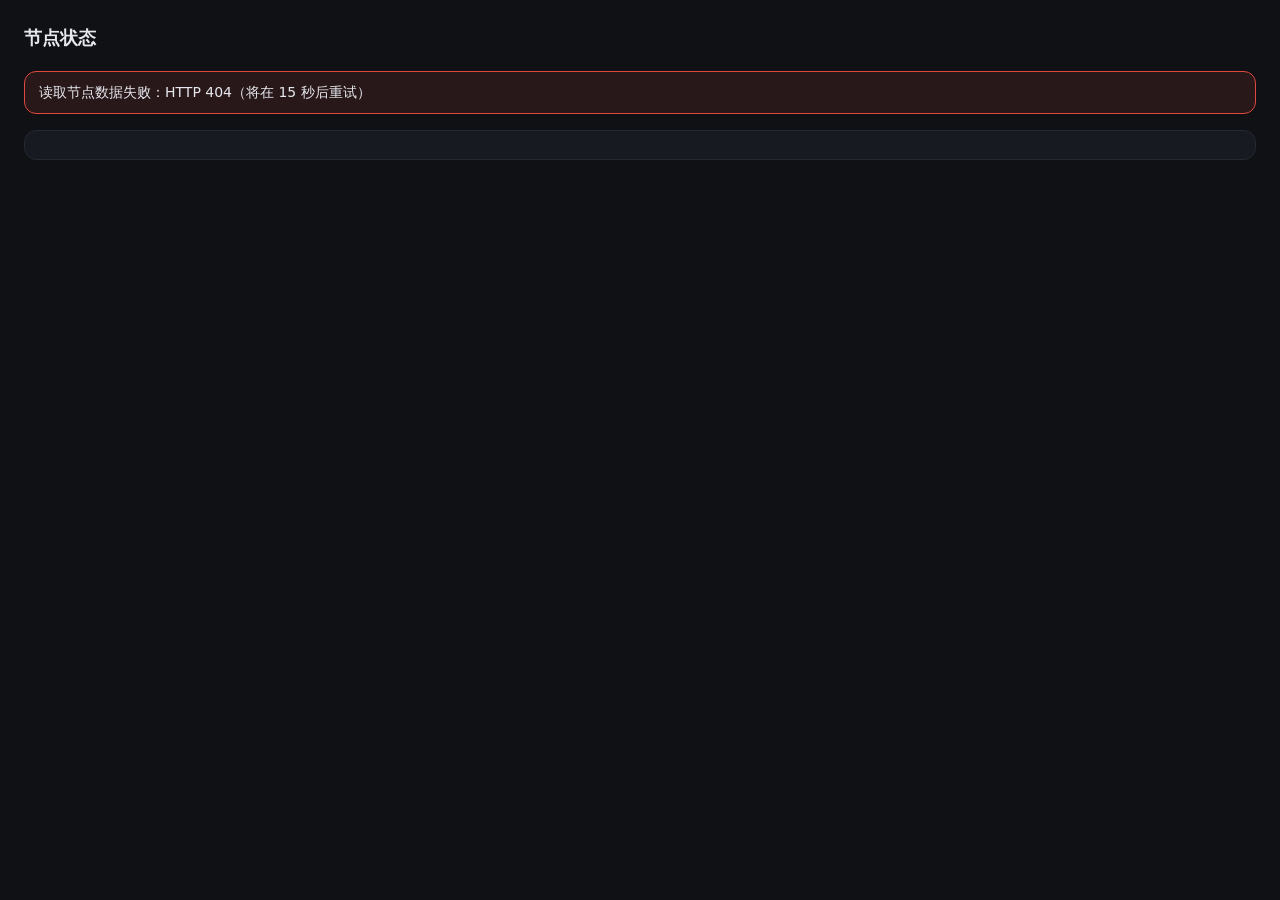
==== web/index.html @ 2c03ecbf "SimpleProbe v0.3：极简自研探针 只显示负载 / CPU / 内存 / 磁盘 / 在线率，前后端分离，前端零依赖零构建。  设计上的两个核心主张：  1. 安全是结构性的，不是配置出来的" ====
<!doctype html>
<html lang="zh-CN">
<head>
<meta charset="utf-8">
<meta name="viewport" content="width=device-width, initial-scale=1">
<title>节点状态</title>
<link rel="stylesheet" href="app.css">
</head>
<body>
<header>
  <h1>节点状态</h1>
  <div id="meta"></div>
</header>
<div id="banner"></div>
<div class="summary" id="summary"></div>
<main id="nodes"></main>

<script src="app.js"></script>
<script>
"use strict";

const el = {
  nodes: document.getElementById("nodes"),
  summary: document.getElementById("summary"),
  meta: document.getElementById("meta"),
};

function stat(cls, value, label) {
  return '<div class="stat ' + cls + '"><b>' + value + "</b><span>" + label + "</span></div>";
}

function renderCard(n) {
  const status = n.online ? "在线" : (n.metrics ? "离线" : "从未上线");
  const dot = '<span class="dot ' + (n.online ? "online" : "offline") + '" title="' + status + '"></span>';
  const head =
    '<div class="head">' + dot +
    '<span class="name">' + Probe.escapeHtml(n.name) + "</span>" +
    '<span class="id">' + Probe.escapeHtml(n.id) + "</span>" +
    "</div>";

  let body;
  if (!n.metrics) {
    body = '<div class="never">尚未收到任何上报。agent 装好了吗？</div>';
  } else {
    const m = n.metrics;
    const memPct = Probe.pct(m.mem.used, m.mem.total);
    const disks = (m.disk || []).map(function (d) {
      const p = Probe.pct(d.used, d.total);
      return Probe.row(Probe.escapeHtml(d.mount),
        Probe.formatBytes(d.used) + " / " + Probe.formatBytes(d.total) + " · " + p.toFixed(0) + "%") + Probe.bar(p);
    }).join("");

    body =
      Probe.row("负载", m.load.map(function (x) { return x.toFixed(2); }).join(" / ")) +
      Probe.row("CPU", m.cpu_pct.toFixed(1) + "%") + Probe.bar(m.cpu_pct) +
      Probe.row("内存", Probe.formatBytes(m.mem.used) + " / " + Probe.formatBytes(m.mem.total) + " · " + memPct.toFixed(0) + "%") +
      Probe.bar(memPct) + disks;
  }

  const r = n.uptime || {};
  const foot =
    '<div class="foot"><span class="rates">' +
    "<span>24h " + Probe.formatRate(r["24h"]) + "</span>" +
    "<span>7d " + Probe.formatRate(r["7d"]) + "</span>" +
    "<span>30d " + Probe.formatRate(r["30d"]) + "</span>" +
    "</span><span>" + (n.metrics ? "运行 " + Probe.formatUptime(n.metrics.uptime_s) : status) + "</span></div>";

  // 离线/从未上线的卡片压暗，扫一眼就知道哪些不对劲。
  const state = n.online ? "" : " offline";

  // 从未上报过的节点没有曲线可看，就不做成链接了。
  if (!n.metrics) {
    return '<div class="card static' + state + '">' + head + body + foot + "</div>";
  }
  return '<a class="card' + state + '" href="detail.html?node=' + encodeURIComponent(n.id) + '">' + head + body + foot + "</a>";
}

async function refresh() {
  try {
    const data = await Probe.getJSON("/api/v1/nodes");
    const nodes = data.nodes || [];

    el.nodes.innerHTML = nodes.length
      ? nodes.map(renderCard).join("")
      : '<div class="never">配置里还没有任何节点。</div>';

    const online = nodes.filter(function (n) { return n.online; }).length;
    const never = nodes.filter(function (n) { return !n.metrics; }).length;
    const offline = nodes.length - online - never;

    el.summary.innerHTML =
      stat("ok", online, "在线") +
      stat("bad", offline, "离线") +
      stat("never", never, "从未上线") +
      '<div class="stat"><b>' + nodes.length + "</b><span>节点总数</span></div>";

    el.meta.textContent = "更新于 " + new Date(data.generated_at * 1000).toLocaleTimeString();
    Probe.hideBanner();
  } catch (err) {
    el.summary.innerHTML = "";
    Probe.showBanner("读取节点数据失败：" + err.message + "（将在 " + Probe.REFRESH_MS / 1000 + " 秒后重试）");
  }
}

refresh();
setInterval(refresh, Probe.REFRESH_MS);
</script>
</body>
</html>
---- web/app.css ----
/*
 * 主题契约：全部视觉参数都在下面这一个 :root 里。
 *
 * 换皮 = 写一个只含 :root 的 CSS 文件在你的部署里覆盖它（放在 app.css 之后），
 * 组件结构一行都不用动。需要覆盖的变量就是这些，没有藏在别处的硬编码颜色。
 *
 * 三组语义：
 *   --bg/--card/--fg/--muted/--border  骨架与文字
 *   --ok/--warn/--bad                  状态（在线/接近阈值/超阈值）
 *   --accent/--accent-2/--accent-3     曲线与强调（顺序即负载 1/5/15 分钟）
 */
:root {
  --bg: #0f1115;
  --card: #171a21;
  --card-hover: #1c2029;
  --fg: #e6e8ee;
  --muted: #8b93a7;
  --border: #242833;

  --ok: #3ba55d;
  --warn: #d9a441;
  --bad: #e0483e;

  --accent: #4a7dff;
  --accent-2: #a35bd6;
  --accent-3: #2fb8a6;

  --radius: 12px;
  --gap: 16px;
  --font: 14px/1.5 ui-sans-serif, system-ui, -apple-system, "Segoe UI", "Noto Sans SC", sans-serif;
  --mono: ui-monospace, SFMono-Regular, Menlo, monospace;

  --focus: var(--accent);
}

* { box-sizing: border-box; }

/* 键盘操作时给个明确的焦点圈；鼠标点击不显示。 */
:focus-visible {
  outline: 2px solid var(--focus);
  outline-offset: 2px;
  border-radius: 4px;
}

/* 尊重系统的“减少动态效果”。 */
@media (prefers-reduced-motion: reduce) {
  * { transition: none !important; animation: none !important; }
}

body {
  margin: 0;
  padding: 24px;
  background: var(--bg);
  color: var(--fg);
  font: var(--font);
}

a { color: var(--accent); }

header {
  display: flex;
  align-items: baseline;
  justify-content: space-between;
  gap: var(--gap);
  margin-bottom: 20px;
  flex-wrap: wrap;
}

h1 { font-size: 18px; margin: 0; font-weight: 600; }
#meta, .meta { color: var(--muted); font-size: 12px; }

#banner {
  display: none;
  margin-bottom: var(--gap);
  padding: 10px 14px;
  border-radius: var(--radius);
  background: rgba(224, 72, 62, .12);
  border: 1px solid var(--bad);
}
#banner.show { display: block; }

/* ---------- 列表页 ---------- */

#nodes {
  display: grid;
  grid-template-columns: repeat(auto-fill, minmax(320px, 1fr));
  gap: var(--gap);
}

.card {
  display: block;
  background: var(--card);
  border: 1px solid var(--border);
  border-radius: var(--radius);
  padding: 16px;
  color: inherit;
  text-decoration: none;
  transition: background .15s ease, border-color .15s ease;
}
a.card:hover { background: var(--card-hover); border-color: var(--accent); }
.card.static { cursor: default; }

.head {
  display: flex;
  align-items: center;
  gap: 8px;
  margin-bottom: 14px;
}
.dot {
  width: 9px; height: 9px; border-radius: 50%;
  background: var(--muted);
  flex: none;
}
.dot.online { background: var(--ok); box-shadow: 0 0 0 3px rgba(59, 165, 93, .18); }
.dot.offline { background: var(--bad); box-shadow: 0 0 0 3px rgba(224, 72, 62, .18); }

.name { font-weight: 600; }
.id { color: var(--muted); font-size: 12px; margin-left: auto; font-family: var(--mono); }

.row {
  display: flex;
  justify-content: space-between;
  gap: 10px;
  padding: 5px 0;
  font-size: 13px;
}
.row .k { color: var(--muted); flex: none; }
.row .v { font-family: var(--mono); text-align: right; }

.bar {
  height: 5px;
  border-radius: 3px;
  background: var(--border);
  overflow: hidden;
  margin: 3px 0 9px;
}
.bar > i {
  display: block;
  height: 100%;
  background: var(--accent);
  transition: width .3s ease;
}
.bar > i.warn { background: var(--warn); }
.bar > i.bad { background: var(--bad); }

.foot {
  margin-top: 12px;
  padding-top: 10px;
  border-top: 1px solid var(--border);
  display: flex;
  justify-content: space-between;
  gap: 10px;
  font-size: 12px;
  color: var(--muted);
  flex-wrap: wrap;
}
.rates span { margin-right: 10px; white-space: nowrap; }
.never { color: var(--muted); padding: 8px 0; }

/* ---------- 详情页 ---------- */

.detail-head {
  display: flex;
  align-items: center;
  gap: var(--gap);
  margin-bottom: 18px;
  flex-wrap: wrap;
}
.detail-head h2 { font-size: 16px; margin: 0; }

.ranges { display: flex; gap: 6px; margin-left: auto; }
.range-btn {
  background: var(--card);
  color: var(--muted);
  border: 1px solid var(--border);
  border-radius: 8px;
  padding: 5px 11px;
  font: inherit;
  font-size: 12px;
  cursor: pointer;
}
.range-btn:hover { color: var(--fg); border-color: var(--accent); }
.range-btn.active {
  color: var(--fg);
  border-color: var(--accent);
  background: color-mix(in srgb, var(--accent) 18%, var(--card));
}

.chart-block {
  background: var(--card);
  border: 1px solid var(--border);
  border-radius: var(--radius);
  padding: 14px 16px 8px;
  margin-bottom: var(--gap);
}
.chart-title {
  font-size: 13px;
  color: var(--muted);
  margin-bottom: 6px;
  display: flex;
  gap: 14px;
  align-items: center;
}
.chart-title .legend { display: flex; gap: 12px; font-family: var(--mono); font-size: 12px; }
.chart-title .legend i {
  display: inline-block; width: 9px; height: 2px;
  vertical-align: middle; margin-right: 5px;
}
.swatch-cpu { background: var(--accent); }
.swatch-mem { background: var(--accent-2); }
.swatch-load1 { background: var(--accent); }
.swatch-load5 { background: var(--accent-2); }
.swatch-load15 { background: var(--accent-3); }

.chart svg { display: block; width: 100%; height: 180px; }
.chart .grid { stroke: var(--border); stroke-width: 1; }
.chart .axis-label { fill: var(--muted); font-size: 10px; font-family: var(--mono); }
.chart .line { fill: none; stroke-width: 1.5; vector-effect: non-scaling-stroke; }
.chart .line-cpu { stroke: var(--accent); }
.chart .line-mem { stroke: var(--accent-2); }
.chart .line-load1 { stroke: var(--accent); }
.chart .line-load5 { stroke: var(--accent-2); }
.chart .line-load15 { stroke: var(--accent-3); }
.chart .empty { color: var(--muted); padding: 40px 0; text-align: center; font-size: 13px; }

/* 曲线对应的最小/平均/最大，直接写在标题右边。 */
.chart-stat { color: var(--fg); font-family: var(--mono); font-size: 12px; }

/* ---------- 概览条 ---------- */

.summary {
  display: flex;
  gap: 28px;
  margin-bottom: var(--gap);
  padding: 14px 18px;
  background: var(--card);
  border: 1px solid var(--border);
  border-radius: var(--radius);
  flex-wrap: wrap;
}
.summary .stat { display: flex; align-items: baseline; gap: 7px; }
.summary .stat b { font-size: 20px; font-weight: 600; font-family: var(--mono); }
.summary .stat span { color: var(--muted); font-size: 12px; }
.summary .stat.ok b { color: var(--ok); }
.summary .stat.bad b { color: var(--bad); }
.summary .stat.never b { color: var(--muted); }

/* 离线节点的卡片压暗一点：扫一眼就知道哪些不对劲。 */
.card.offline { opacity: .72; }
.card.offline:hover { opacity: 1; }
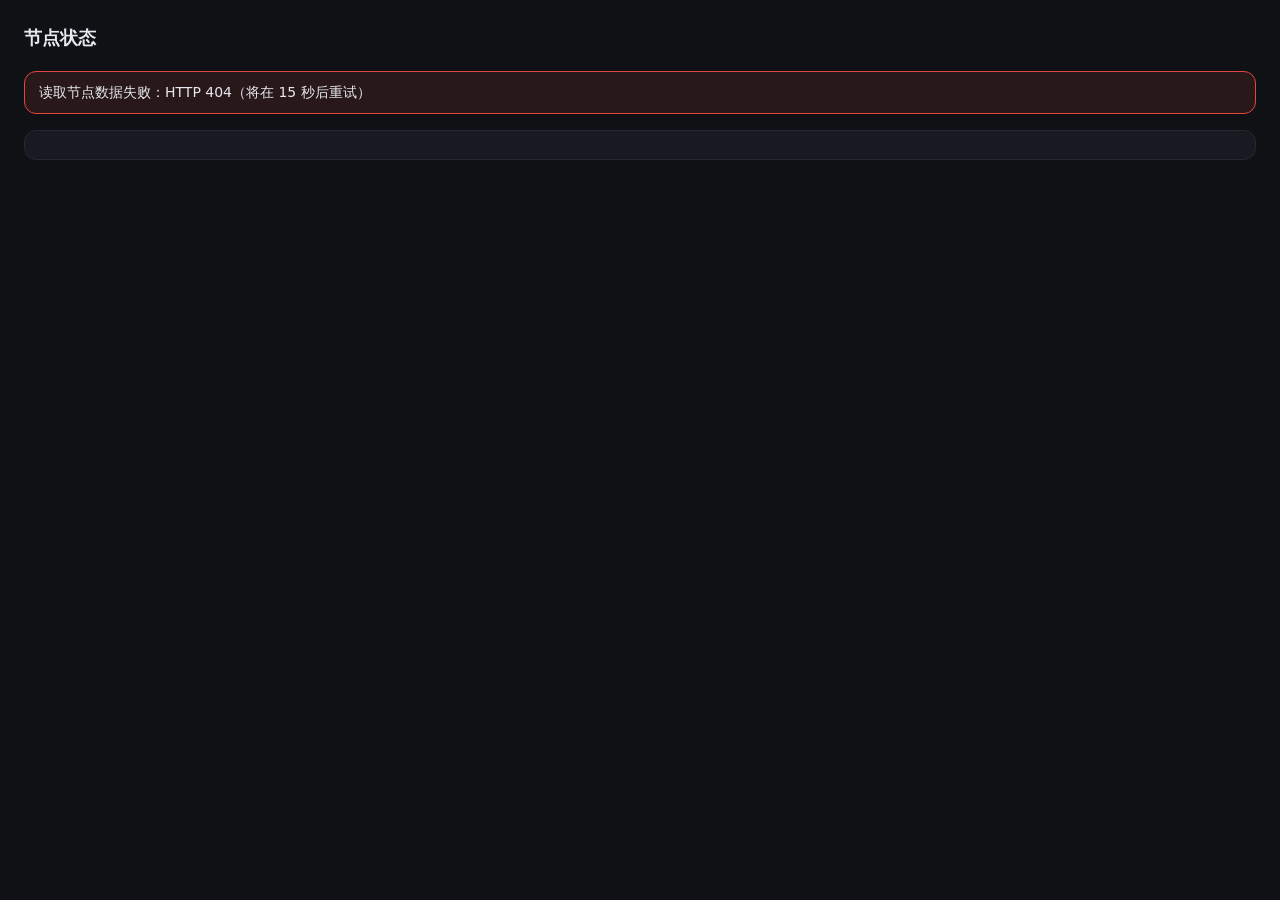
==== commit fb3555e3: "网络流量监控：速率进曲线，开机以来累计只做当前值 按你给的两条分工实现：上下行流量是持久的时间序列（和 CPU 一样进曲线）， 开机以来的总流量是当前状态（和磁盘一样只存快照、不做历史）。  采集：解" ====
--- a/web/index.html
+++ b/web/index.html
@@ -54,7 +54,14 @@
       Probe.row("负载", m.load.map(function (x) { return x.toFixed(2); }).join(" / ")) +
       Probe.row("CPU", m.cpu_pct.toFixed(1) + "%") + Probe.bar(m.cpu_pct) +
       Probe.row("内存", Probe.formatBytes(m.mem.used) + " / " + Probe.formatBytes(m.mem.total) + " · " + memPct.toFixed(0) + "%") +
-      Probe.bar(memPct) + disks;
+      Probe.bar(memPct) + disks +
+      // net 为 null 表示这个 agent 还没升级到会上报流量的版本。
+      // 这时整行不显示，而不是显示一排“—”，免得把卡片塞满噪音。
+      (m.net
+        ? Probe.row("网络",
+            "↓ " + Probe.formatBps(m.net.rx) + " · ↑ " + Probe.formatBps(m.net.tx) +
+            ' · 累计 ' + Probe.formatBytes(m.net.rx_total + m.net.tx_total))
+        : "");
   }
 
   const r = n.uptime || {};
--- a/web/app.css
+++ b/web/app.css
@@ -211,6 +211,8 @@
 .swatch-load1 { background: var(--accent); }
 .swatch-load5 { background: var(--accent-2); }
 .swatch-load15 { background: var(--accent-3); }
+.swatch-netrx { background: var(--accent-2); }
+.swatch-nettx { background: var(--accent); }
 
 .chart svg { display: block; width: 100%; height: 180px; }
 .chart .grid { stroke: var(--border); stroke-width: 1; }
